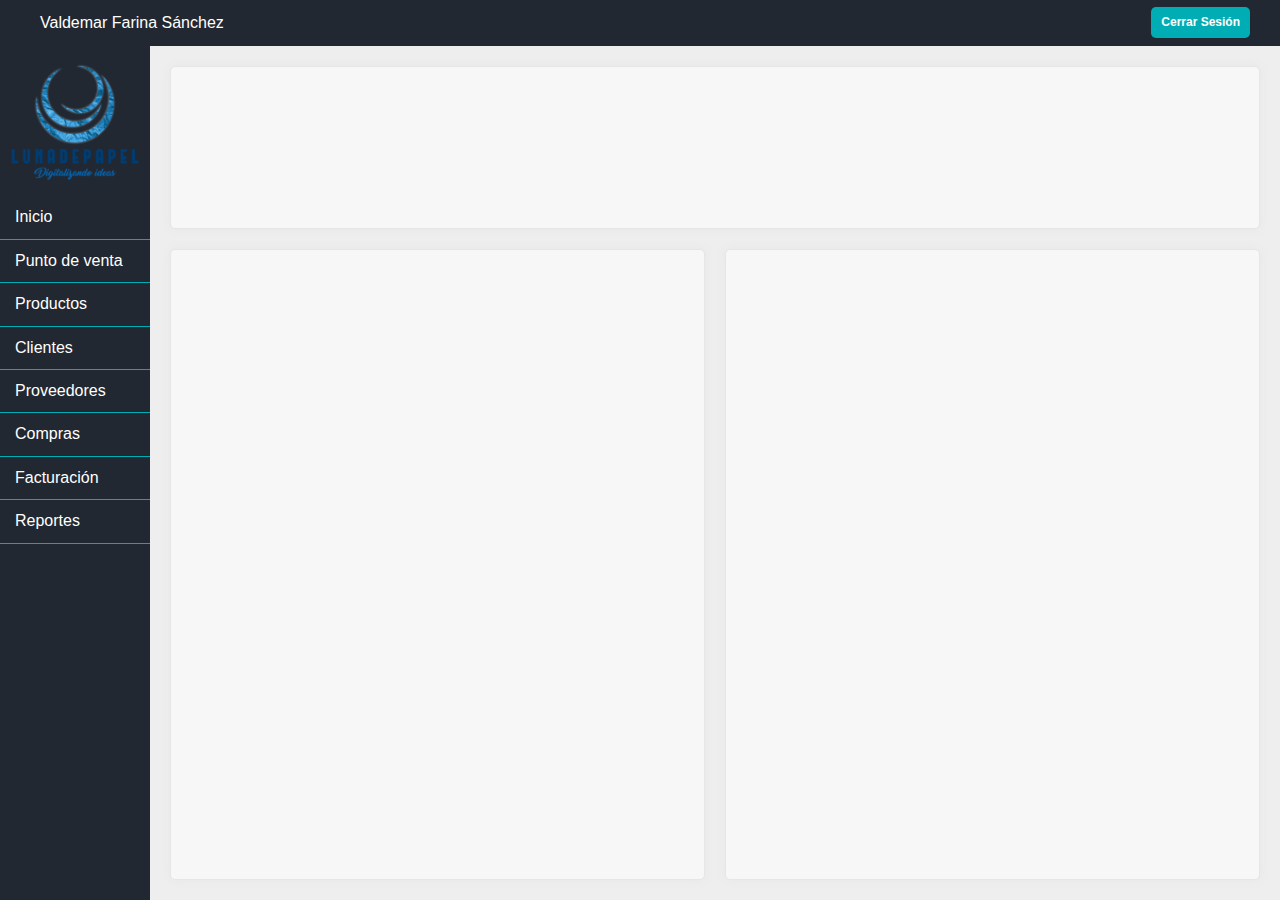
==== index.html @ 9722805c "recien subido desde la pc Servidor" ====
<!doctype html>
<html class="no-js" lang="">

	<head>
		<meta charset="utf-8">
		<title></title>
		<meta name="description" content="">
		<meta name="viewport" content="width=device-width, initial-scale=1">



		<!-- Place favicon.ico in the root directory -->
		<link rel="stylesheet"
			href="https://use.fontawesome.com/releases/v5.7.2/css/all.css"
			integrity="sha384-fnmOCqbTlWIlj8LyTjo7mOUStjsKC4pOpQbqyi7RrhN7udi9RwhKkMHpvLbHG9Sr"
			crossorigin="anonymous">
		<link rel="stylesheet" href="css/normalize.css">
		<link rel="stylesheet" href="css/main-styles.css">

		<meta name="theme-color" content="#fafafa">
	</head>

	<body>
		<header class="status-bar clearfix">
			<p class="usuario"><i class="fas fa-user-tie"></i>Valdemar Farina Sánchez</p>
			<a href="#" class="boton-salir">Cerrar Sesión</a>
		</header>
		<div class="flexbox-container">
			<aside class="barra-lateral">
				<img class="logo" src="img/logoLunadepapel.png" alt="logotipo-lunadepapel">
				<nav class="navegacion-principal">
					<ul>
						<li><a href="#"><i class="fas fa-home"></i>Inicio</a></li>
						<li><a href="#"><i class="fas fa-shopping-cart"></i>Punto de venta</a></li>
						<li><a href="#">Productos</a></li>
						<li><a href="clientes.html">Clientes</a></li>
						<li><a href="#">Proveedores</a></li>
						<li><a href="#"><i class="fas fa-truck"></i>Compras</a></li>
						<li><a href="#">Facturación</a></li>
						<li><a href="#"><i class="fas fa-clipboard-list"></i>Reportes</a></li>
					</ul>
				</nav>
			</aside>

			<main class="main-container ">
				<div class="agregar-cliente secciones-main">

				</div>
				<div class="lista-clientes secciones-main">

				</div>
				<div class="detalle-clientes secciones-main">

				</div>
			</main>

		</div>
		<script src="js/vendor/modernizr-3.6.0.min.js"></script>
		<script src="https://code.jquery.com/jquery-3.3.1.min.js"
			integrity="sha256-FgpCb/KJQlLNfOu91ta32o/NMZxltwRo8QtmkMRdAu8="crossorigin="anonymous"></script>
		<script>window.jQuery || document.write('<script src="js/vendor/jquery-3.3.1.min.js"><\/script>')</script>
		<script src="js/plugins.js"></script>
		<script src="js/main.js"></script>

		<!-- Google Analytics: change UA-XXXXX-Y to be your site's ID. -->
		<script>
		window.ga = function () { ga.q.push(arguments) }; ga.q = []; ga.l = +new Date;
		ga('create', 'UA-XXXXX-Y', 'auto'); ga('send', 'pageview')
	</script>
		<script src="https://www.google-analytics.com/analytics.js" async defer></script>
	</body>

</html>
---- css/main-styles.css ----
:root {
    --primary-color: #222831;
    --secondary-color: #393e46;
    --highlight-color: #00adb5;
    --hover-highlight-color: #00CED9;
    --light-bg-color: #eeeeee;
    --front-color: #F7F7F7;
    --white-color: #ffffff;
    --gray-border-color: #E6E6E6;
}

/* ==========================================================================
   Base styles: opinionated defaults
   ========================================================================== */

html {
    color: #222;
    font-size: 1em;
    line-height: 1.4;
    box-sizing: border-box;
}

*, *:before, *:after {
	box-sizing: inherit;
}
/*
 * Remove text-shadow in selection highlight:
 * https://twitter.com/miketaylr/status/12228805301
 *
 * Vendor-prefixed and regular ::selection selectors cannot be combined:
 * https://stackoverflow.com/a/16982510/7133471
 *
 * Customize the background color to match your design.
 */

::selection {
    background: #b3d4fc;
    text-shadow: none;
}

/*
 * A better looking default horizontal rule
 */

hr {
    display: block;
    height: 1px;
    border: 0;
    border-top: 1px solid #ccc;
    margin: 1em 0;
    padding: 0;
}

/*
 * Remove the gap between audio, canvas, iframes,
 * images, videos and the bottom of their containers:
 * https://github.com/h5bp/html5-boilerplate/issues/440
 */

audio,
canvas,
iframe,
img,
svg,
video {
    vertical-align: middle;
}

/*
 * Remove default fieldset styles.
 */

fieldset {
    border: 0;
    margin: 0;
    padding: 0;
}

/*
 * Allow only vertical resizing of textareas.
 */

textarea {
    resize: vertical;
}

/* ==========================================================================
   Browser Upgrade Prompt
   ========================================================================== */

.browserupgrade {
    margin: 0.2em 0;
    background: #ccc;
    color: #000;
    padding: 0.2em 0;
}

/* ==========================================================================
   Author's custom styles
   ========================================================================== */

/* -- GLOBALES -- */

body {
    font-family: 'Lato', sans-serif;
    background-color: var(--light-bg-color);
    height: 100vh;
    display: flex;
    flex-direction: column;
}

p {
	margin: 0;
}

/* -- HEADER -- */

.status-bar {
    background-color: var(--primary-color);
    height: auto;
    width: 100%;
    padding: 7px 30px;
}

.boton-salir {
	float: right;
	text-decoration: none;
    color: var(--white-color);
    padding: 7px 10px;
    font-size: 12px;
    background-color: var(--highlight-color);
    border-radius: 5px;
    font-weight: bold;
    transition: ease .4s;
}
.boton-salir:hover {
	background-color: var(--hover-highlight-color);
}

.usuario {
	float: left;
	color: var(--white-color);
	padding: 5px 0;
}
.usuario i {
	margin-right: 10px;
}

/* -- FLEXBOX CONTAINER -- */

.flexbox-container {
    display: flex;
    flex-direction: row;
    flex-grow: 1;
}

/* -- ASIDE -- */

.barra-lateral {
    flex: 10%;
    min-width: 150px;
    background-color: var(--primary-color);
    color: var(--white-color);
}

.logo {
    width: 100%;
}

.navegacion-principal {
    width: 100%;
}

.navegacion-principal ul {
    list-style: none;
    padding: 0;
    margin: 0;
}

.navegacion-principal ul li {
    padding: 10px 15px;
    border-bottom: .5px solid var(--highlight-color);
    transition: ease .3s;
}

.navegacion-principal ul li a {
    text-decoration: none;
    color: var(--white-color);
}

.navegacion-principal ul>li:hover {
    background-color: var(--secondary-color);
}

/* -- MAIN CONTAINER -- */
.main-container {
    flex: 90%;
    padding: 20px;
    display: grid;
    grid-gap: 20px;
    grid-template-columns: auto auto;
    grid-template-rows: 20% auto;
}

.secciones-main {
	border: 1px solid var(--gray-border-color);
	background-color: var(--front-color);
	border-radius: 5px;
	box-shadow: 0px 0px 10px var(--gray-border-color);
}

.agregar-cliente {
	grid-row: 1/2;
	grid-column: 1/3;
}

/* ==========================================================================
   Helper classes
   ========================================================================== */

/*
 * Hide visually and from screen readers
 */

.hidden {
    display: none !important;
}

/*
* Hide only visually, but have it available for screen readers:
* https://snook.ca/archives/html_and_css/hiding-content-for-accessibility
*
* 1. For long content, line feeds are not interpreted as spaces and small width
*    causes content to wrap 1 word per line:
*    https://medium.com/@jessebeach/beware-smushed-off-screen-accessible-text-5952a4c2cbfe
*/

.visuallyhidden {
    border: 0;
    clip: rect(0 0 0 0);
    height: 1px;
    margin: -1px;
    overflow: hidden;
    padding: 0;
    position: absolute;
    width: 1px;
    white-space: nowrap;
    /* 1 */
}

/*
* Extends the .visuallyhidden class to allow the element
* to be focusable when navigated to via the keyboard:
* https://www.drupal.org/node/897638
*/

.visuallyhidden.focusable:active,
.visuallyhidden.focusable:focus {
    clip: auto;
    height: auto;
    margin: 0;
    overflow: visible;
    position: static;
    width: auto;
    white-space: inherit;
}

/*
* Hide visually and from screen readers, but maintain layout
*/

.invisible {
    visibility: hidden;
}

/*
* Clearfix: contain floats
*
* For modern browsers
* 1. The space content is one way to avoid an Opera bug when the
*    `contenteditable` attribute is included anywhere else in the document.
*    Otherwise it causes space to appear at the top and bottom of elements
*    that receive the `clearfix` class.
* 2. The use of `table` rather than `block` is only necessary if using
*    `:before` to contain the top-margins of child elements.
*/

.clearfix:before,
.clearfix:after {
    content: " ";
    /* 1 */
    display: table;
    /* 2 */
}

.clearfix:after {
    clear: both;
}

/* ==========================================================================
   EXAMPLE Media Queries for Responsive Design.
   These examples override the primary ('mobile first') styles.
   Modify as content requires.
   ========================================================================== */

@media only screen and (min-width: 35em) {
    /* Style adjustments for viewports that meet the condition */
}

@media print,
(-webkit-min-device-pixel-ratio: 1.25),
(min-resolution: 1.25dppx),
(min-resolution: 120dpi) {
    /* Style adjustments for high resolution devices */
}

/* ==========================================================================
   Print styles.
   Inlined to avoid the additional HTTP request:
   https://www.phpied.com/delay-loading-your-print-css/
   ========================================================================== */

@media print {
    *,
    *:before,
    *:after {
        background: transparent !important;
        color: #000 !important;
        /* Black prints faster */
        -webkit-box-shadow: none !important;
        box-shadow: none !important;
        text-shadow: none !important;
    }
    a,
    a:visited {
        text-decoration: underline;
    }
    a[href]:after {
        content: " (" attr(href) ")";
    }
    abbr[title]:after {
        content: " (" attr(title) ")";
    }
    /*
     * Don't show links that are fragment identifiers,
     * or use the `javascript:` pseudo protocol
     */
    a[href^="#"]:after,
    a[href^="javascript:"]:after {
        content: "";
    }
    pre {
        white-space: pre-wrap !important;
    }
    pre,
    blockquote {
        border: 1px solid #999;
        page-break-inside: avoid;
    }
    /*
     * Printing Tables:
     * http://css-discuss.incutio.com/wiki/Printing_Tables
     */
    thead {
        display: table-header-group;
    }
    tr,
    img {
        page-break-inside: avoid;
    }
    p,
    h2,
    h3 {
        orphans: 3;
        widows: 3;
    }
    h2,
    h3 {
        page-break-after: avoid;
    }
}
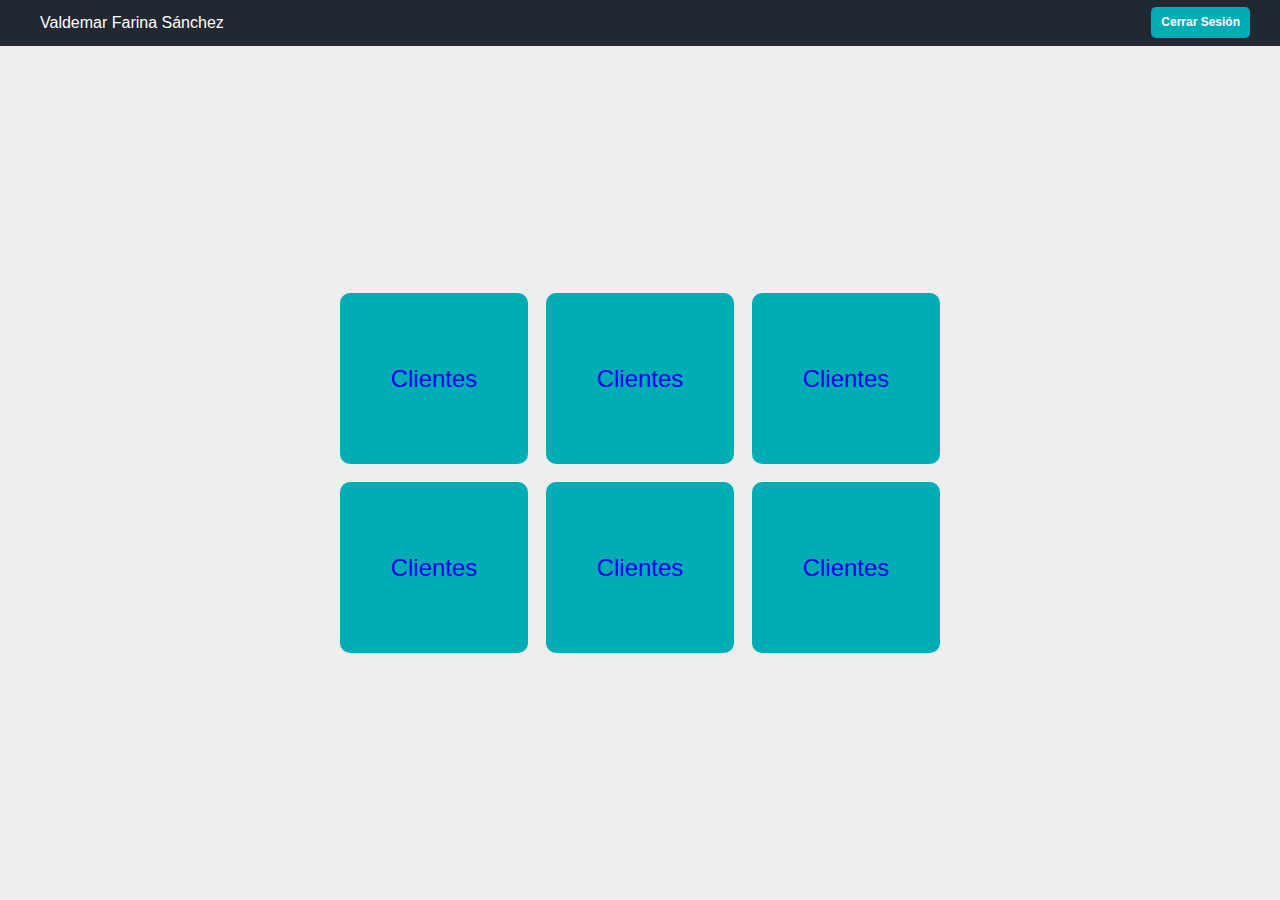
==== commit e8f953fd: "Prueba" ====
--- a/index.html
+++ b/index.html
@@ -25,35 +25,13 @@
 			<p class="usuario"><i class="fas fa-user-tie"></i>Valdemar Farina Sánchez</p>
 			<a href="#" class="boton-salir">Cerrar Sesión</a>
 		</header>
-		<div class="flexbox-container">
-			<aside class="barra-lateral">
-				<img class="logo" src="img/logoLunadepapel.png" alt="logotipo-lunadepapel">
-				<nav class="navegacion-principal">
-					<ul>
-						<li><a href="#"><i class="fas fa-home"></i>Inicio</a></li>
-						<li><a href="#"><i class="fas fa-shopping-cart"></i>Punto de venta</a></li>
-						<li><a href="#">Productos</a></li>
-						<li><a href="clientes.html">Clientes</a></li>
-						<li><a href="#">Proveedores</a></li>
-						<li><a href="#"><i class="fas fa-truck"></i>Compras</a></li>
-						<li><a href="#">Facturación</a></li>
-						<li><a href="#"><i class="fas fa-clipboard-list"></i>Reportes</a></li>
-					</ul>
-				</nav>
-			</aside>
-
-			<main class="main-container ">
-				<div class="agregar-cliente secciones-main">
-
-				</div>
-				<div class="lista-clientes secciones-main">
-
-				</div>
-				<div class="detalle-clientes secciones-main">
-
-				</div>
-			</main>
-
+		<div class="grid-container">
+			<a href="clientes.html">Clientes</a>
+			<a href="clientes.html">Clientes</a>
+			<a href="clientes.html">Clientes</a>
+			<a href="clientes.html">Clientes</a>
+			<a href="clientes.html">Clientes</a>
+			<a href="clientes.html">Clientes</a>
 		</div>
 		<script src="js/vendor/modernizr-3.6.0.min.js"></script>
 		<script src="https://code.jquery.com/jquery-3.3.1.min.js"
--- a/css/main-styles.css
+++ b/css/main-styles.css
@@ -20,9 +20,12 @@
     box-sizing: border-box;
 }
 
-*, *:before, *:after {
-	box-sizing: inherit;
-}
+*,
+*:before,
+*:after {
+    box-sizing: inherit;
+}
+
 /*
  * Remove text-shadow in selection highlight:
  * https://twitter.com/miketaylr/status/12228805301
@@ -110,8 +113,12 @@
 }
 
 p {
-	margin: 0;
-}
+    margin: 0;
+}
+
+/* 
+    ==== index.html ====
+*/
 
 /* -- HEADER -- */
 
@@ -123,8 +130,8 @@
 }
 
 .boton-salir {
-	float: right;
-	text-decoration: none;
+    float: right;
+    text-decoration: none;
     color: var(--white-color);
     padding: 7px 10px;
     font-size: 12px;
@@ -133,86 +140,68 @@
     font-weight: bold;
     transition: ease .4s;
 }
+
 .boton-salir:hover {
-	background-color: var(--hover-highlight-color);
+    background-color: var(--hover-highlight-color);
 }
 
 .usuario {
-	float: left;
-	color: var(--white-color);
-	padding: 5px 0;
-}
+    float: left;
+    color: var(--white-color);
+    padding: 5px 0;
+}
+
 .usuario i {
-	margin-right: 10px;
-}
-
-/* -- FLEXBOX CONTAINER -- */
-
-.flexbox-container {
+    margin-right: 10px;
+}
+
+/* -- MENU PRINCIPAL -- */
+
+div.grid-container {
+    display: grid;
+    grid-gap: 18px;
+    margin: auto auto;
+    width: 50%;
+    height: 80%;
+    align-items: center;
+    max-width: 200px;
+}
+
+div.grid-container a {
+    background-color: var(--highlight-color);
+    border-radius: 10px;
     display: flex;
-    flex-direction: row;
-    flex-grow: 1;
-}
-
-/* -- ASIDE -- */
-
-.barra-lateral {
-    flex: 10%;
-    min-width: 150px;
-    background-color: var(--primary-color);
-    color: var(--white-color);
-}
-
-.logo {
-    width: 100%;
-}
-
-.navegacion-principal {
-    width: 100%;
-}
-
-.navegacion-principal ul {
-    list-style: none;
-    padding: 0;
-    margin: 0;
-}
-
-.navegacion-principal ul li {
-    padding: 10px 15px;
-    border-bottom: .5px solid var(--highlight-color);
-    transition: ease .3s;
-}
-
-.navegacion-principal ul li a {
+    justify-content: center;
+    align-items: center;
+    height: 100%;
     text-decoration: none;
-    color: var(--white-color);
-}
-
-.navegacion-principal ul>li:hover {
-    background-color: var(--secondary-color);
-}
-
-/* -- MAIN CONTAINER -- */
-.main-container {
-    flex: 90%;
-    padding: 20px;
-    display: grid;
-    grid-gap: 20px;
-    grid-template-columns: auto auto;
-    grid-template-rows: 20% auto;
-}
-
-.secciones-main {
-	border: 1px solid var(--gray-border-color);
-	background-color: var(--front-color);
-	border-radius: 5px;
-	box-shadow: 0px 0px 10px var(--gray-border-color);
-}
-
-.agregar-cliente {
-	grid-row: 1/2;
-	grid-column: 1/3;
-}
+    font-size: 24px;
+}
+
+div.grid-container a:hover {
+    background-color: var(--hover-highlight-color);
+}
+
+@media only screen and (min-width: 500px) {
+    div.grid-container {
+        grid-template-columns: auto auto;
+        width: 60%;
+        height: 50%;
+        max-width: 400px;
+    }
+}
+
+@media only screen and (min-width: 768px) {
+    div.grid-container {
+        grid-template-columns: auto auto auto;
+        height: 40%;
+        max-width: 600px;
+    }
+}
+
+/* 
+    ==== clientes.html ====
+*/
 
 /* ==========================================================================
    Helper classes
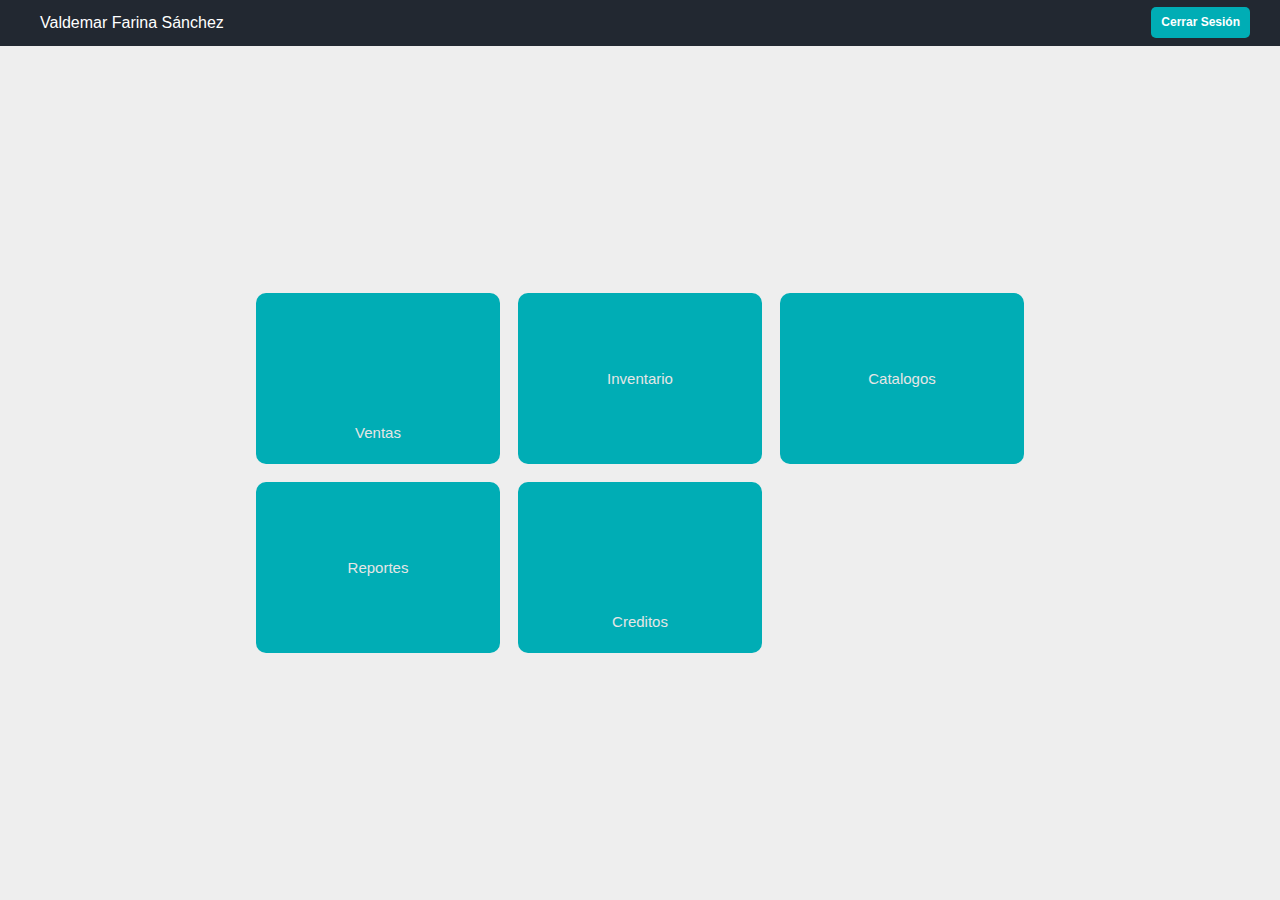
==== commit da55367c: "desde servidor" ====
--- a/index.html
+++ b/index.html
@@ -10,9 +10,10 @@
 
 
 		<!-- Place favicon.ico in the root directory -->
+
 		<link rel="stylesheet"
-			href="https://use.fontawesome.com/releases/v5.7.2/css/all.css"
-			integrity="sha384-fnmOCqbTlWIlj8LyTjo7mOUStjsKC4pOpQbqyi7RrhN7udi9RwhKkMHpvLbHG9Sr"
+			href="https://use.fontawesome.com/releases/v5.8.1/css/all.css"
+			integrity="sha384-50oBUHEmvpQ+1lW4y57PTFmhCaXp0ML5d60M1M7uH2+nqUivzIebhndOJK28anvf"
 			crossorigin="anonymous">
 		<link rel="stylesheet" href="css/normalize.css">
 		<link rel="stylesheet" href="css/main-styles.css">
@@ -26,12 +27,12 @@
 			<a href="#" class="boton-salir">Cerrar Sesión</a>
 		</header>
 		<div class="grid-container">
-			<a href="clientes.html">Clientes</a>
-			<a href="clientes.html">Clientes</a>
-			<a href="clientes.html">Clientes</a>
-			<a href="clientes.html">Clientes</a>
-			<a href="clientes.html">Clientes</a>
-			<a href="clientes.html">Clientes</a>
+			<a class="ventas" href="clientes.html">Ventas</a>
+			<a class="inventario" href="clientes.html">Inventario</a>
+			<a class="catalogos" href="catalogos.html">Catalogos</a>
+			<a class="reportes" href="clientes.html">Reportes</a>
+
+			<a class="creditos" href="clientes.html">Creditos</a>
 		</div>
 		<script src="js/vendor/modernizr-3.6.0.min.js"></script>
 		<script src="https://code.jquery.com/jquery-3.3.1.min.js"
--- a/css/main-styles.css
+++ b/css/main-styles.css
@@ -114,6 +114,22 @@
 
 p {
     margin: 0;
+}
+
+.back-button {
+    text-decoration: none;
+    background-color: red;
+    border-radius: 5px;
+    padding: 3px 10px;
+    display: inline-block;
+    color: var(--white-color);
+    font-size: 20px;
+}
+
+.back-button::before {
+    font-family: "Font Awesome 5 Free";
+    font-weight: 900;
+    content: '\f060'
 }
 
 /* 
@@ -170,12 +186,50 @@
 div.grid-container a {
     background-color: var(--highlight-color);
     border-radius: 10px;
-    display: flex;
-    justify-content: center;
-    align-items: center;
+    display: grid;
+    padding: 10px;
+    text-align: center;
     height: 100%;
     text-decoration: none;
-    font-size: 24px;
+    font-size: 15px;
+    color: var(--gray-border-color);
+    align-items: center;
+}
+
+div.grid-container a::before {
+    font-size: 48px;
+    font-family: "Font Awesome 5 Free";
+    font-weight: 900;
+}
+
+@media only screen and (min-width: 768px) {
+    div.grid-container a::before {
+        font-size: 60px;
+    }
+}
+
+div.grid-container a.ventas:before {
+    content: "\f788";
+}
+
+div.grid-container a.facturas:before {
+    content: "\f15c";
+}
+
+div.grid-container a.clientes:before {
+    content: "\f0c0";
+}
+
+div.grid-container a.proveedores:before {
+    content: "\f0d1";
+}
+
+div.grid-container a.productos:before {
+    content: "\f472";
+}
+
+div.grid-container a.creditos:before {
+    content: "\f09d";
 }
 
 div.grid-container a:hover {
@@ -195,13 +249,61 @@
     div.grid-container {
         grid-template-columns: auto auto auto;
         height: 40%;
-        max-width: 600px;
+        max-width: 800px;
+        min-width: 600px;
+    }
+    div.grid-container a {
+        min-width: 150px;
     }
 }
 
 /* 
     ==== clientes.html ====
 */
+
+/* 
+    ==== catalogos.html ====
+*/
+
+div.grid-main-container {
+    display: grid;
+    grid-template-columns: 35px auto;
+    height: 100%;
+}
+
+div.menu-lateral {
+    background-color: var(--primary-color);
+}
+
+div.main-container {
+    padding: 5px;
+}
+
+@media only screen and (min-width: 400px) {
+    div.grid-main-container {
+        grid-template-columns: 120px auto;
+    }
+    div.menu-lateral {
+        min-width: 120px;
+    }
+}
+
+nav.menu-catalogos ul {
+    padding: 0;
+    margin: 0;
+}
+
+nav.menu-catalogos ul li {
+    text-decoration: none;
+    color: var(--white-color);
+    list-style: none;
+    padding: 10px;
+    border-bottom: 1px solid var(--highlight-color);
+}
+
+div.tab {
+    border: 1px solid black;
+}
 
 /* ==========================================================================
    Helper classes
